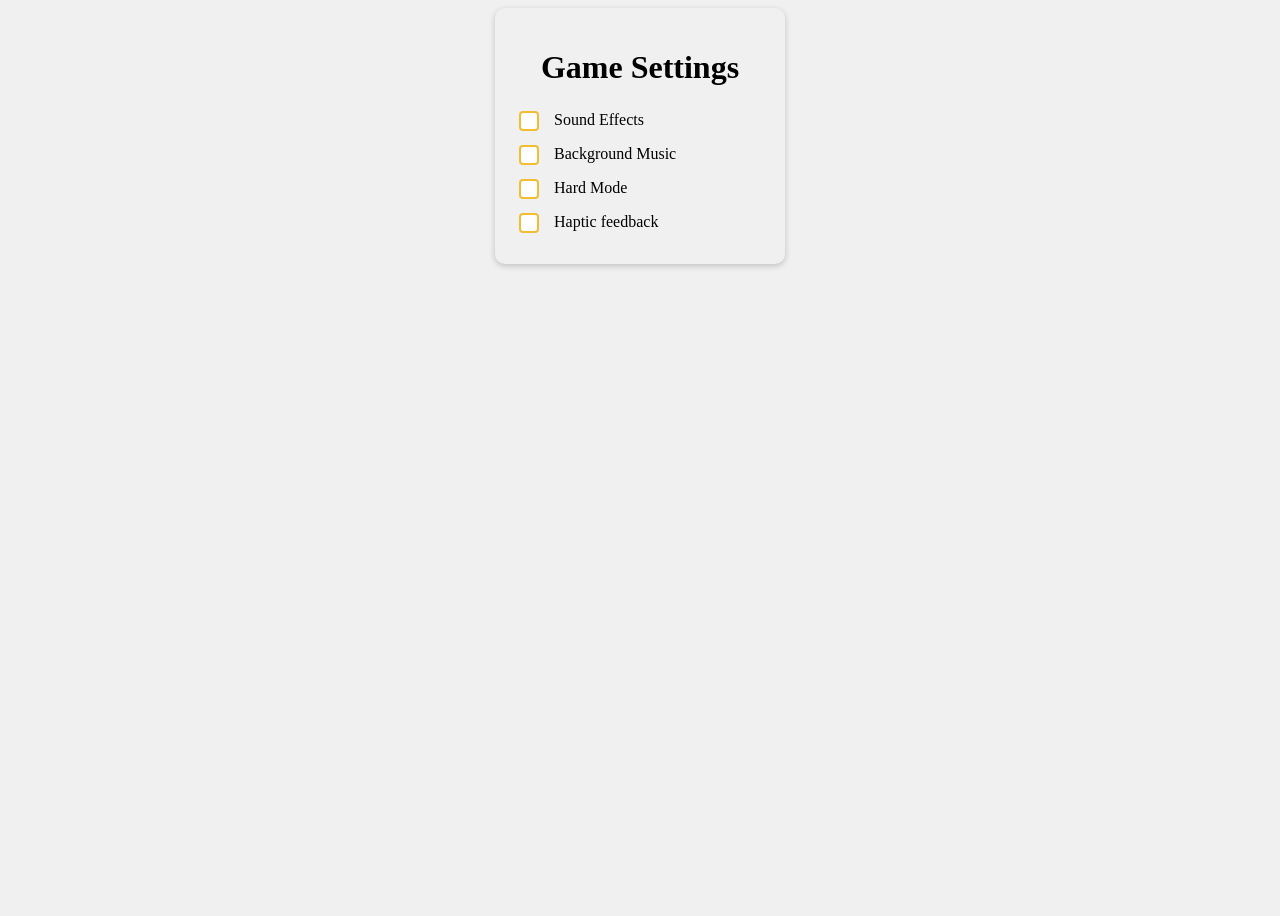
==== project_1/project_1.html @ 82741ea3 "push my first project" ====
<!DOCTYPE html>
<html lang="en">
<head>
    <meta charset="UTF-8">
    <meta name="viewport" content="width=device-width, initial-scale=1.0">
    <title>Game Settings checkboxes</title>
    <link rel="stylesheet" href="styles.css">
</head>
<body>
     <div class="settings-card">
      <h1>Game Settings</h1>
      <label> <input type="checkbox" />Sound Effects</label>
      <label> <input type="checkbox" />Background Music</label>
      <label> <input type="checkbox" />Hard Mode</label>
      <label> <input type="checkbox" />Haptic feedback</label>
    </div>
</body>
</html>
---- project_1/styles.css ----
body {
  height: 100vh;
  background-color: #f0f0f0;
  text-align: center;
}

.settings-card {
  max-width: 250px;
  padding: 20px;
  border-radius: 10px;
  box-shadow: 0 2px 6px rgba(0, 0, 0, 0.2);
  margin: auto;
  text-align: left;
}

h1 {
  text-align: center;
}

label {
  display: block;
  cursor: pointer;
  margin: 8px auto;
}

input[type='checkbox'] {
  width: 20px;
  height: 20px;
  cursor: pointer;
  appearance: none;
  border: 2px solid #f1be32;
  border-radius: 4px;
  background-color: white;
  transition: all 0.3s;
  vertical-align: middle;
  margin-right: 15px;
}

input[type='checkbox']:checked {
  background-color: #f1be32;
  border-color: #e2a60d;
}

input[type="checkbox"]:checked::after {
  content: "✓";
  display: block;
  text-align: center;
  font-weight: bold;
  color: white;
  line-height: 20px
  
}
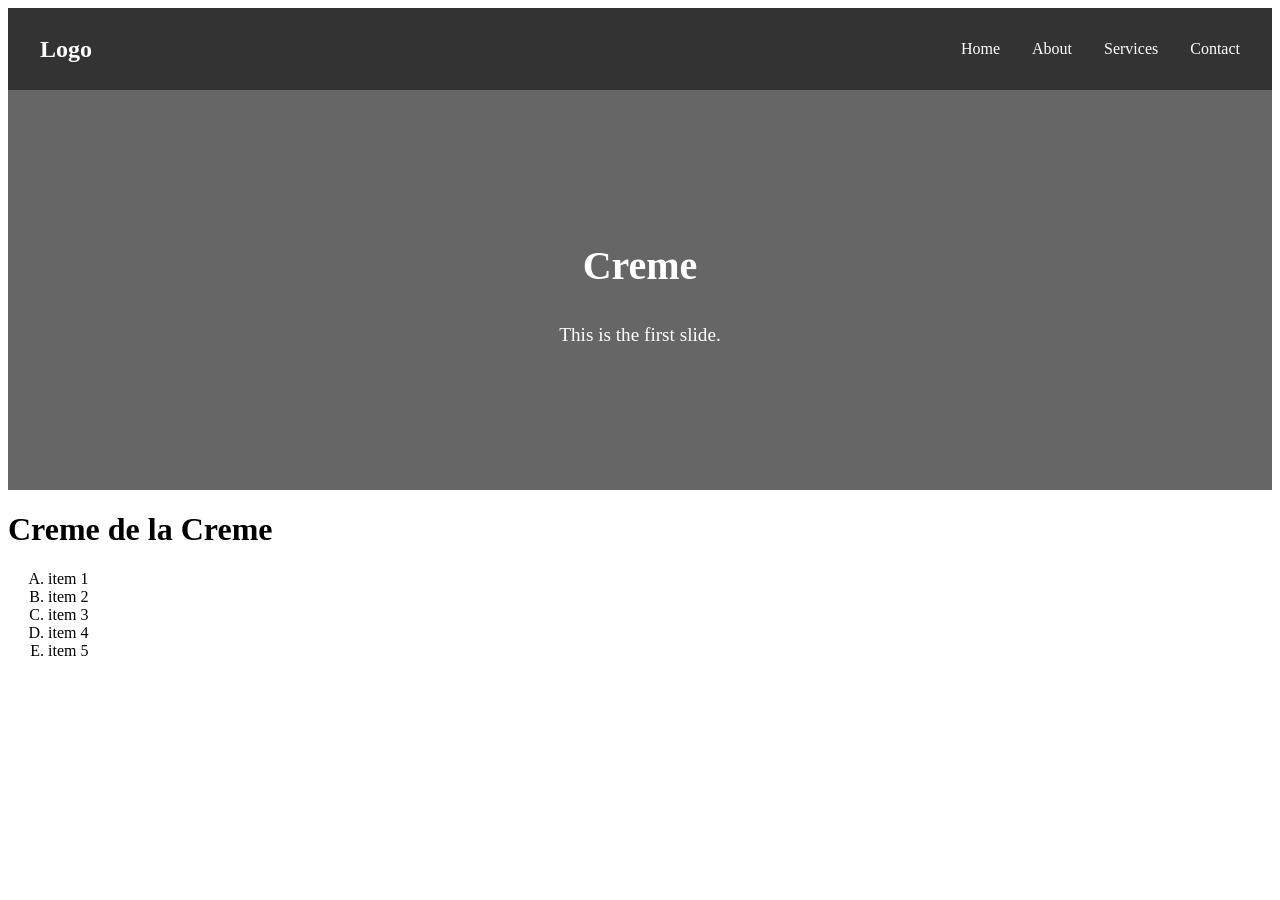
==== commit eacfa14a: "update folder content" ====
--- a/project_1/project_1.html
+++ b/project_1/project_1.html
@@ -1,18 +1,51 @@
-<!DOCTYPE html>
+<!doctype html>
 <html lang="en">
-<head>
-    <meta charset="UTF-8">
-    <meta name="viewport" content="width=device-width, initial-scale=1.0">
-    <title>Game Settings checkboxes</title>
-    <link rel="stylesheet" href="styles.css">
-</head>
-<body>
-     <div class="settings-card">
-      <h1>Game Settings</h1>
-      <label> <input type="checkbox" />Sound Effects</label>
-      <label> <input type="checkbox" />Background Music</label>
-      <label> <input type="checkbox" />Hard Mode</label>
-      <label> <input type="checkbox" />Haptic feedback</label>
-    </div>
-</body>
-</html>+  <head>
+    <meta charset="UTF-8" />
+    <meta name="viewport" content="width=device-width, initial-scale=1.0" />
+    <title>Document</title>
+    <link rel="stylesheet" href="styles.css" />
+    <script src="script.js"></script>
+  </head>
+  <body>
+ <!--Create a Navigation bar that contain 4 links and logo -->
+    <nav class="navbar">
+      <div class="logo">Logo</div>
+      <ul class="nav-links">
+        <li><a href="#home">Home</a></li>
+        <li><a href="#about">About</a></li>
+        <li><a href="#services">Services</a></li>
+        <li><a href="#contact">Contact</a></li>
+      </ul>
+    </nav>
+
+    <!-- Create Header of 3 slides autoslide-->
+    <header class="hero">
+      <div class="slides">
+        <div class="slide active">
+          <h1>Creme</h1>
+          <p>This is the first slide.</p>
+        </div>
+        <div class="slide">
+          <h1>de la</h1>
+          <p>This is the second slide.</p>
+        </div>
+        <div class="slide">
+          <h1>Creme</h1>
+          <p>This is the third slide.</p>
+        </div>
+      </div>
+    </header>
+
+    <h1>Creme de la Creme</h1>
+    <ol type="A">
+      <li>item 1</li>
+      <li>item 2</li>
+      <li>item 3</li>
+      <li>item 4</li>
+      <li>item 5</li>
+    </ol>
+    
+
+  </body>
+</html>
--- a/project_1/styles.css
+++ b/project_1/styles.css
@@ -1,52 +1,80 @@
-body {
-  height: 100vh;
-  background-color: #f0f0f0;
+/* Navigation Bar Styles */
+.navbar {
+  display: flex;
+  justify-content: space-between;
+  align-items: center;
+  padding: 1rem 2rem;
+  background-color: #333;
+  color: white;
+}
+
+.logo {
+  font-size: 1.5rem;
+  font-weight: bold;
+}
+
+.nav-links {
+  display: flex;
+  list-style: none;
+}
+
+.nav-links a:hover {
+  color: red;
+}
+
+.nav-links li {
+  margin-left: 2rem;
+}
+
+.nav-links a {
+  color: white;
+  text-decoration: none;
+}
+
+/* Hero/Slides Styles */
+.hero {
+  position: relative;
+  width: 100%;
+  height: 400px;
+  overflow: hidden;
+}
+
+.slides {
+  position: relative;
+  width: 100%;
+  height: 100%;
+}
+
+.slide {
+  position: absolute;
+  top: 0;
+  left: 0;
+  width: 100%;
+  height: 100%;
+  opacity: 0;
+  transition: opacity 1s ease-in-out;
+  display: flex;
+  flex-direction: column;
+  justify-content: center;
+  align-items: center;
+  padding: 2rem;
+  box-sizing: border-box;
+  background-color: #666;
+}
+
+.slide.active {
+  opacity: 1;
+}
+
+.slide h1 {
+  font-size: 2.5rem;
+  margin-bottom: 1rem;
+  color: #fff;
+}
+
+.slide p {
+  font-size: 1.2rem;
+  color: #fff;
+  max-width: 600px;
   text-align: center;
 }
-
-.settings-card {
-  max-width: 250px;
-  padding: 20px;
-  border-radius: 10px;
-  box-shadow: 0 2px 6px rgba(0, 0, 0, 0.2);
-  margin: auto;
-  text-align: left;
-}
-
-h1 {
-  text-align: center;
-}
-
-label {
-  display: block;
-  cursor: pointer;
-  margin: 8px auto;
-}
-
-input[type='checkbox'] {
-  width: 20px;
-  height: 20px;
-  cursor: pointer;
-  appearance: none;
-  border: 2px solid #f1be32;
-  border-radius: 4px;
-  background-color: white;
-  transition: all 0.3s;
-  vertical-align: middle;
-  margin-right: 15px;
-}
-
-input[type='checkbox']:checked {
-  background-color: #f1be32;
-  border-color: #e2a60d;
-}
-
-input[type="checkbox"]:checked::after {
-  content: "✓";
-  display: block;
-  text-align: center;
-  font-weight: bold;
-  color: white;
-  line-height: 20px
-  
-}
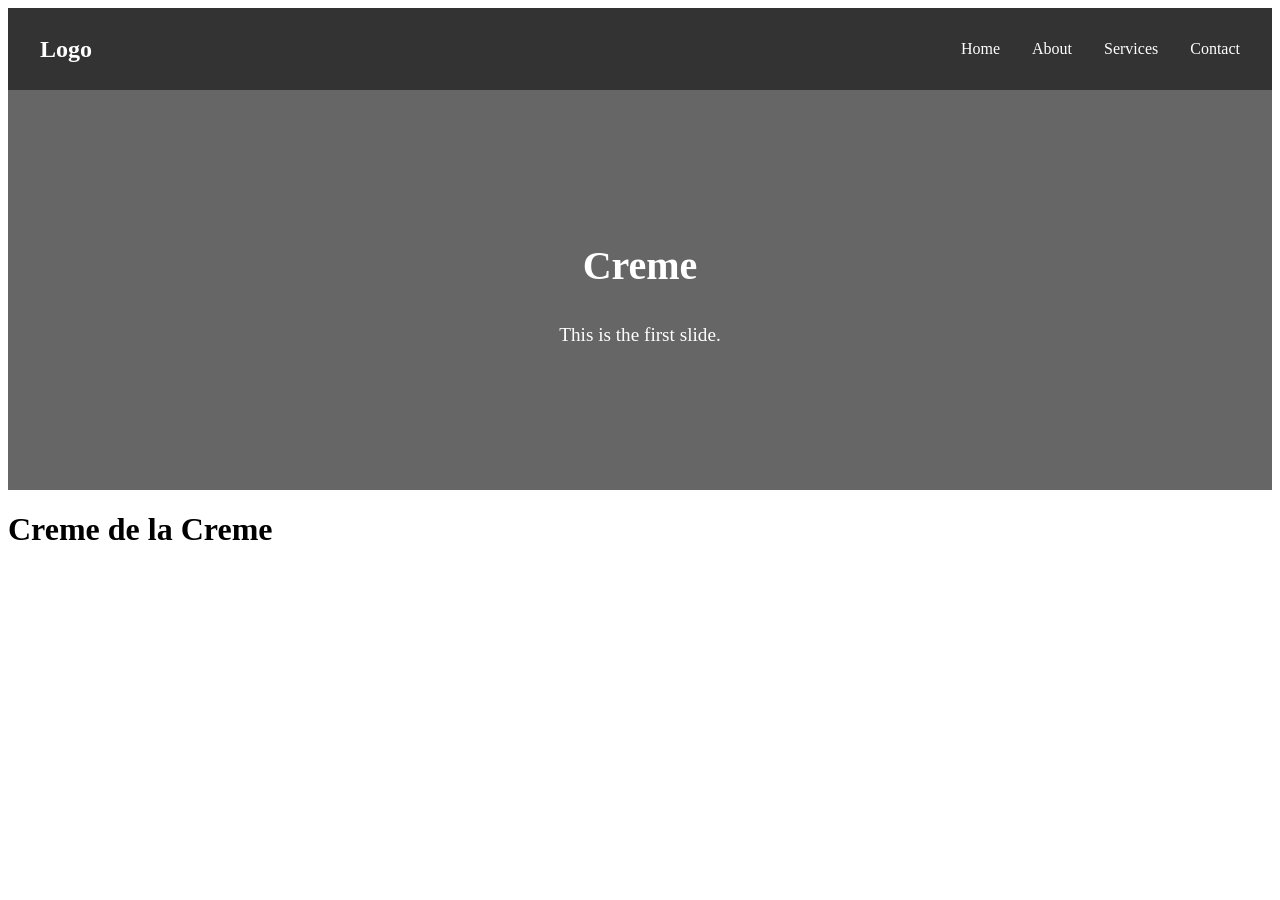
==== commit bc840109: "refactor: adjust indentation and remove unused list in project_1.html" ====
--- a/project_1/project_1.html
+++ b/project_1/project_1.html
@@ -8,7 +8,7 @@
     <script src="script.js"></script>
   </head>
   <body>
- <!--Create a Navigation bar that contain 4 links and logo -->
+    <!--Create a Navigation bar that contain 4 links and logo -->
     <nav class="navbar">
       <div class="logo">Logo</div>
       <ul class="nav-links">
@@ -38,14 +38,5 @@
     </header>
 
     <h1>Creme de la Creme</h1>
-    <ol type="A">
-      <li>item 1</li>
-      <li>item 2</li>
-      <li>item 3</li>
-      <li>item 4</li>
-      <li>item 5</li>
-    </ol>
-    
-
   </body>
 </html>
